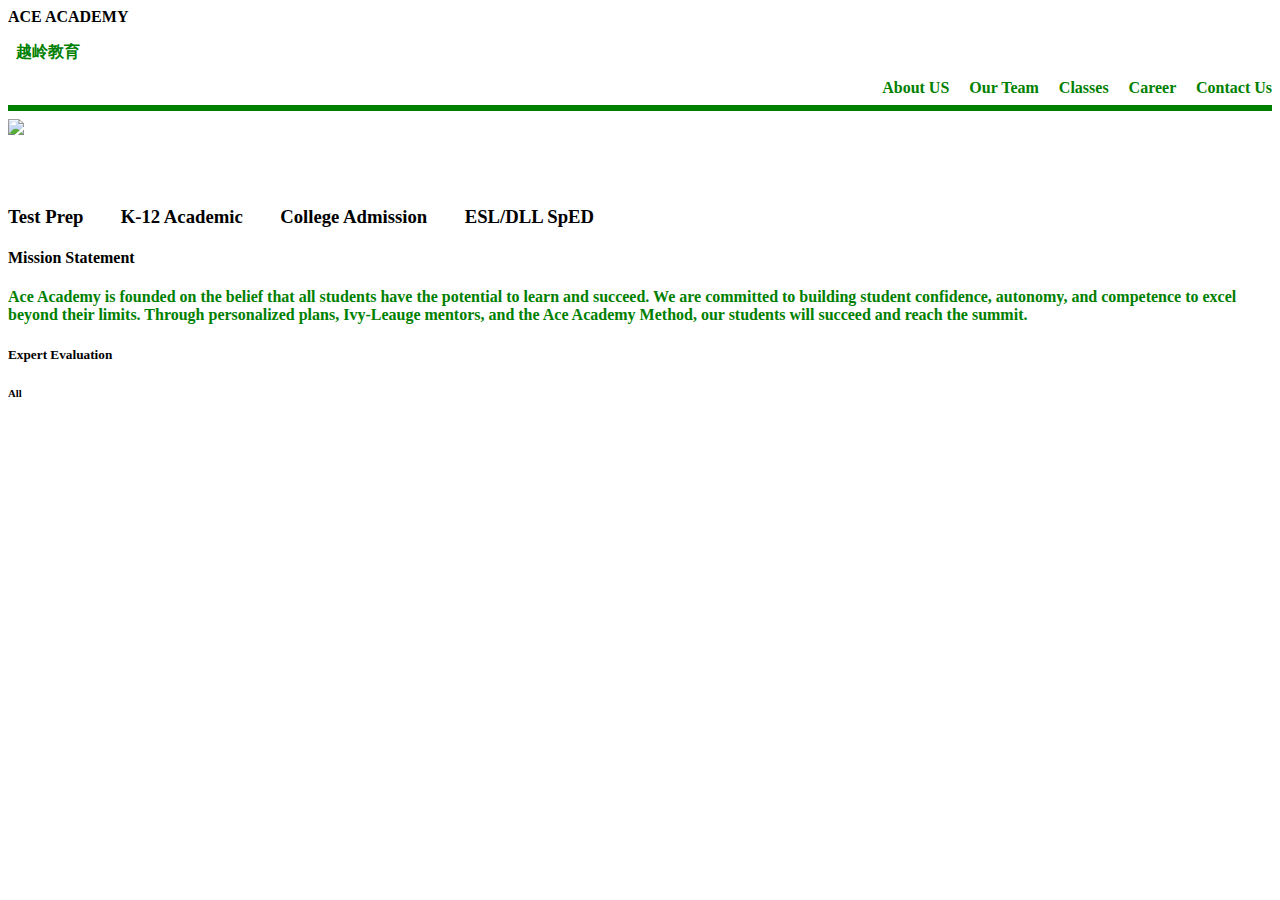
==== index.html @ 45a8df52 "Update index.html" ====
<!DOCTYPE html>
<link href="./style.css" type="text/css" rel="stylesheet">
<html>
	
		<title>ACE ACADEMY</title>
		<meta name="viewport" content="width=device-width, initial-scale=1">
	<head>
	<style>
		/* Thick green border1 */
		hr.new1 {
  border: 3px solid green;
		}
		
		div.a {
  text-align: right;
		}

		div.b {
  text-align: left;
		}	
	</style>
	<body>
		<div class="b">
		<b>ACE ACADEMY</b>
		<p>&nbsp&nbsp越岭教育</p>
			</div>
		
		<div class="a">
		<a href="About us.html">About US &nbsp &nbsp</a>
    <a href="Our Team.html">Our Team &nbsp &nbsp</a>
    <a href="Classes.html">Classes &nbsp &nbsp</a>
    <a href="Career.html">Career &nbsp &nbsp</a>
		<a href="Contact us.html">Contact Us</a>
			</div>

<hr class="new1">
		<img src="https://cdn.discordapp.com/attachments/805246397657514014/1301740637791453295/9f2c4c9215f44a87a2b3644ce389e163.jpg?ex=672593f1&is=67244271&hm=421955980e1c0f8d59455aa638b5c6397ba744141c19fb64989492504d75f92c&"
		width="1000" 
     height="auto">
	<h2><strong>Achieve Success, Ace the Future!</strong></h2>
		<h3>Test Prep &nbsp &nbsp &nbsp &nbspK-12 Academic &nbsp &nbsp &nbsp &nbspCollege Admission &nbsp &nbsp &nbsp &nbspESL/DLL SpED</h3>
		
		
		
		<h4>Mission Statement</h4>
		<p>Ace Academy is founded on the belief that all students have the potential to learn and succeed.  We are committed to building student confidence, autonomy, and competence to excel beyond their limits. Through personalized plans, Ivy-Leauge mentors, and the Ace Academy Method, our students will succeed and reach the summit. </p>
 <h5> Expert Evaluation</h5>
 <h6> All </h6>
 <h7> </h7>
 <h8> </h8>
 <h9> </h9>
	</head>

	</body>
	
</html>
---- style.css ----
a{
  text-align: right;
  text-decoration: none;
  color: green;
  font-weight: bold;
}
h2  {
color: white;
  font-weight: bold;
}
p {
color: green;
  font-weight: bold;
{
h4{
text-align: center;
  font-weight: bold;
}
.new1 {
width: 100%;
}
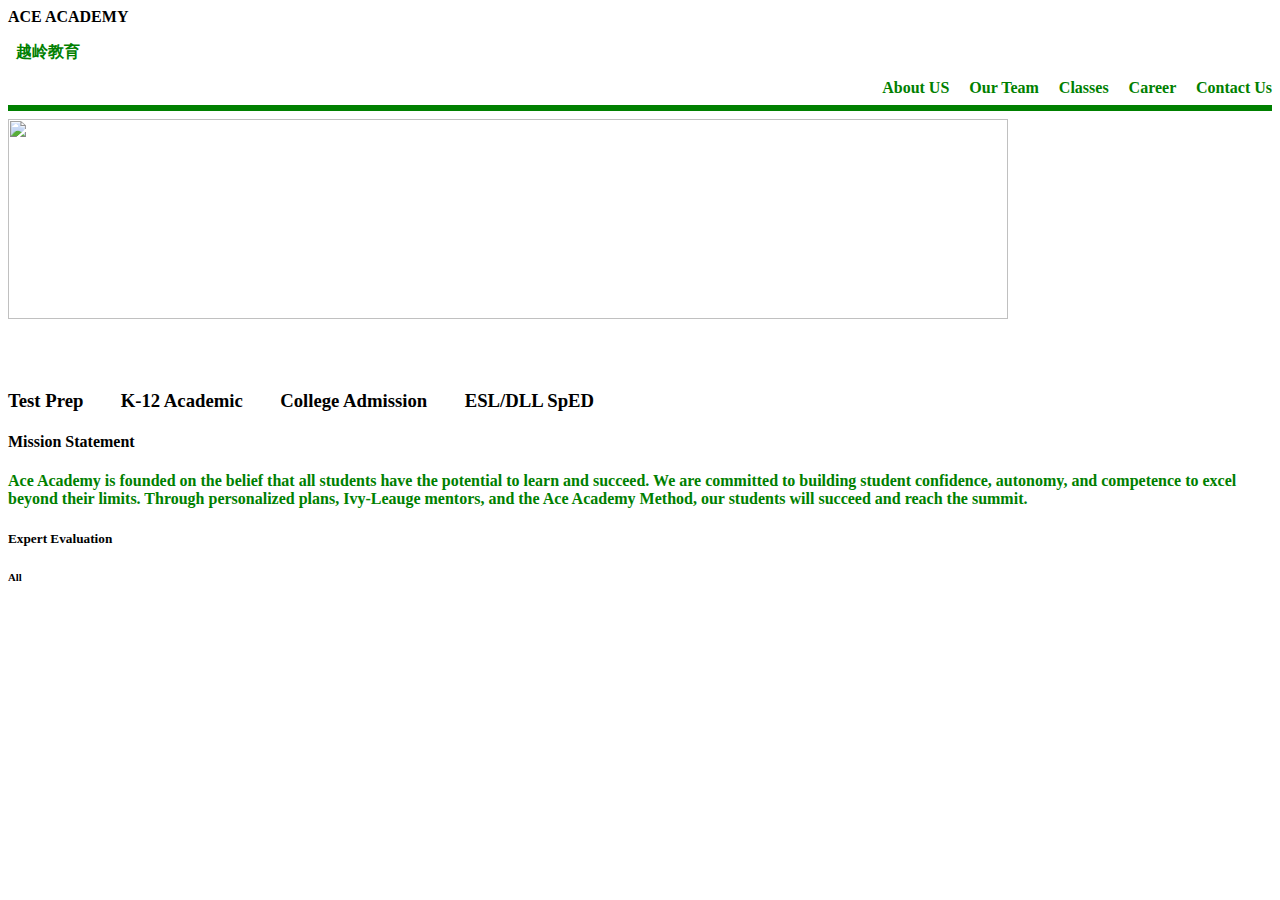
==== commit 839ae967: "Update index.html" ====
--- a/index.html
+++ b/index.html
@@ -36,7 +36,7 @@
 <hr class="new1">
 		<img src="https://cdn.discordapp.com/attachments/805246397657514014/1301740637791453295/9f2c4c9215f44a87a2b3644ce389e163.jpg?ex=672593f1&is=67244271&hm=421955980e1c0f8d59455aa638b5c6397ba744141c19fb64989492504d75f92c&"
 		width="1000" 
-     height="auto">
+     height="200">
 	<h2><strong>Achieve Success, Ace the Future!</strong></h2>
 		<h3>Test Prep &nbsp &nbsp &nbsp &nbspK-12 Academic &nbsp &nbsp &nbsp &nbspCollege Admission &nbsp &nbsp &nbsp &nbspESL/DLL SpED</h3>
 		
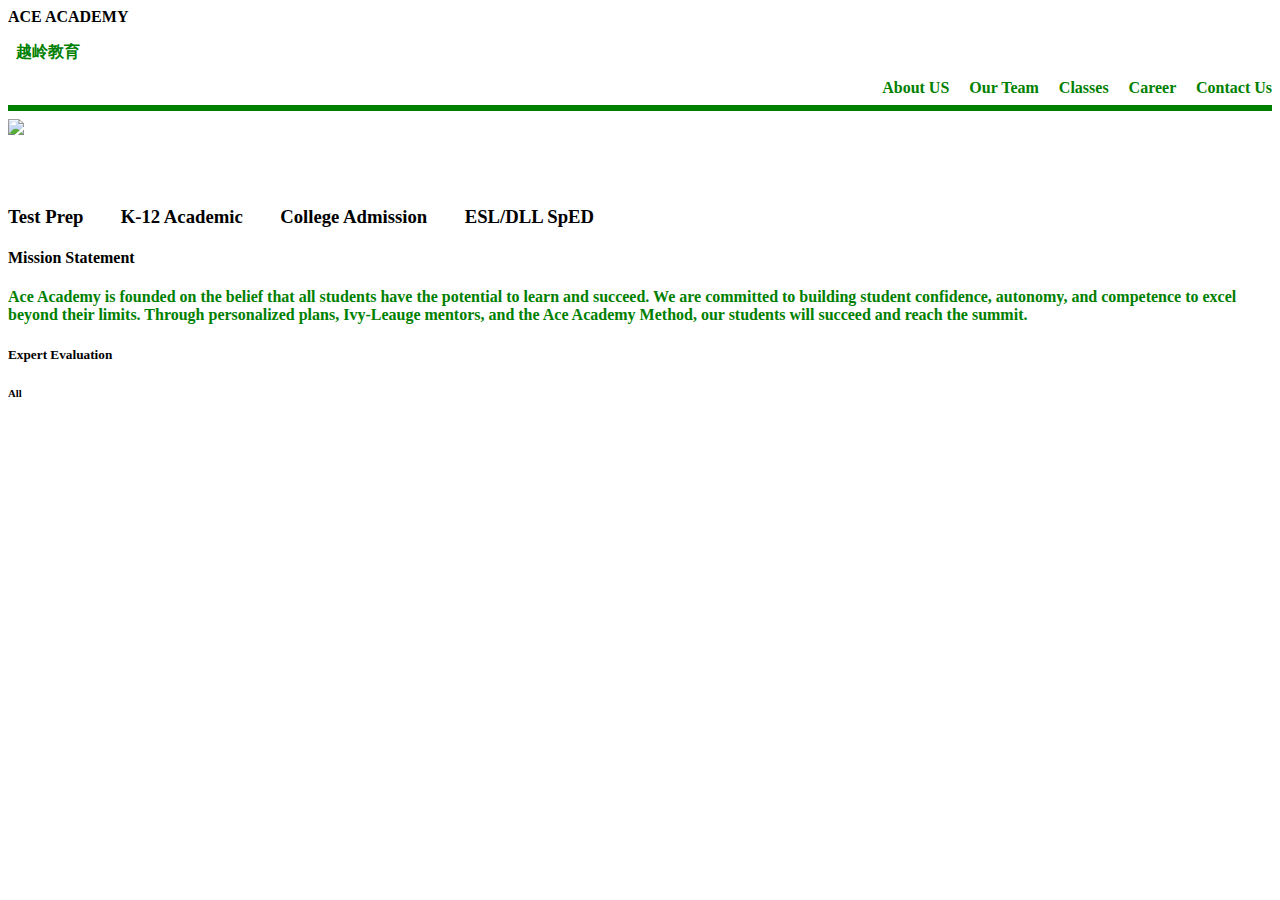
==== commit f4193a44: "Update index.html" ====
--- a/index.html
+++ b/index.html
@@ -35,8 +35,8 @@
 
 <hr class="new1">
 		<img src="https://cdn.discordapp.com/attachments/805246397657514014/1301740637791453295/9f2c4c9215f44a87a2b3644ce389e163.jpg?ex=672593f1&is=67244271&hm=421955980e1c0f8d59455aa638b5c6397ba744141c19fb64989492504d75f92c&"
-		width="1000" 
-     height="200">
+		width="100%" 
+     height="auto">
 	<h2><strong>Achieve Success, Ace the Future!</strong></h2>
 		<h3>Test Prep &nbsp &nbsp &nbsp &nbspK-12 Academic &nbsp &nbsp &nbsp &nbspCollege Admission &nbsp &nbsp &nbsp &nbspESL/DLL SpED</h3>
 		
--- a/style.css
+++ b/style.css
@@ -19,4 +19,7 @@
 .new1 {
 width: 100%;
 }
-
+img {
+  width: 100%,
+  height: auto
+}
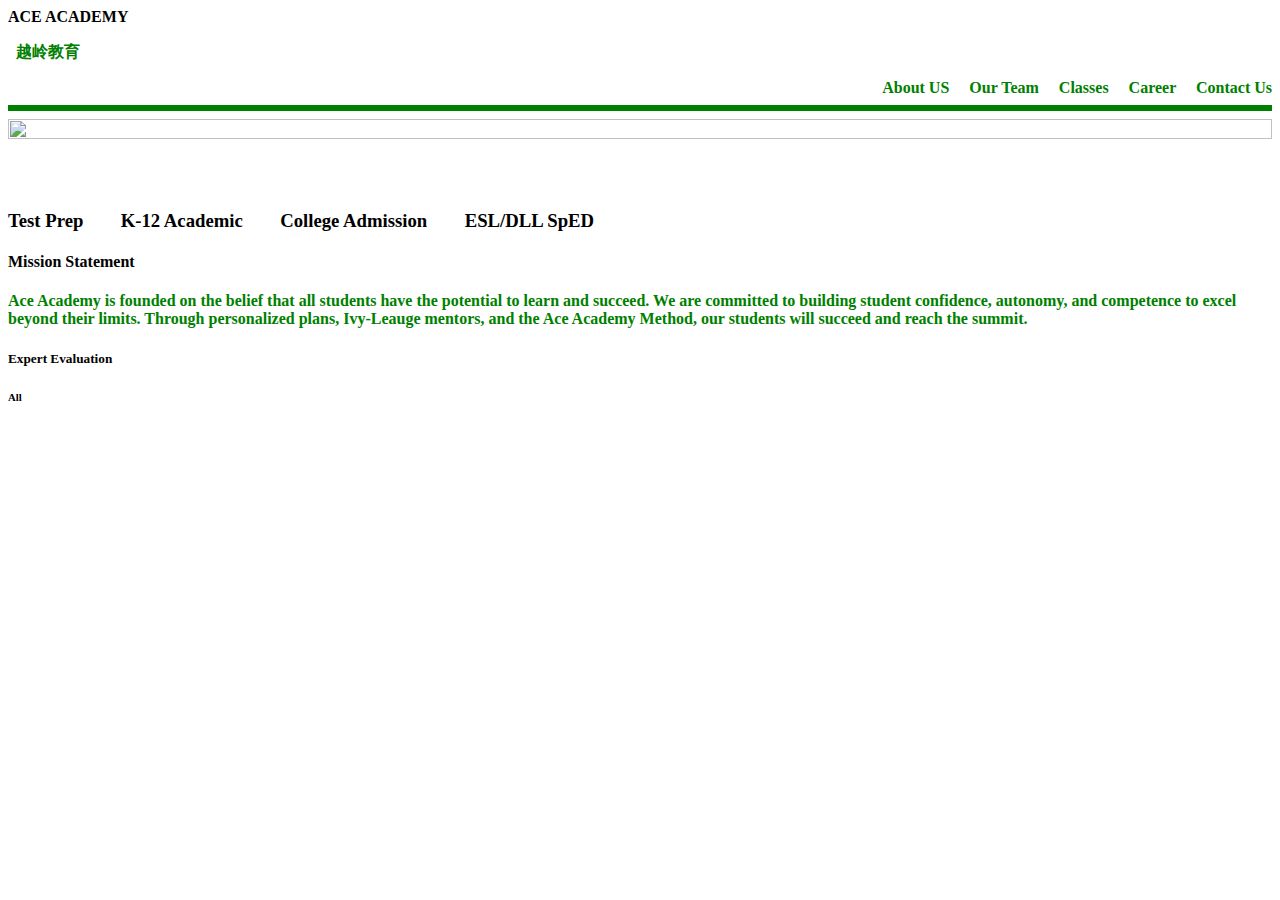
==== commit 8920d045: "Update index.html" ====
--- a/index.html
+++ b/index.html
@@ -36,7 +36,7 @@
 <hr class="new1">
 		<img src="https://cdn.discordapp.com/attachments/805246397657514014/1301740637791453295/9f2c4c9215f44a87a2b3644ce389e163.jpg?ex=672593f1&is=67244271&hm=421955980e1c0f8d59455aa638b5c6397ba744141c19fb64989492504d75f92c&"
 		width="100%" 
-     height="auto">
+     height="20">
 	<h2><strong>Achieve Success, Ace the Future!</strong></h2>
 		<h3>Test Prep &nbsp &nbsp &nbsp &nbspK-12 Academic &nbsp &nbsp &nbsp &nbspCollege Admission &nbsp &nbsp &nbsp &nbspESL/DLL SpED</h3>
 		
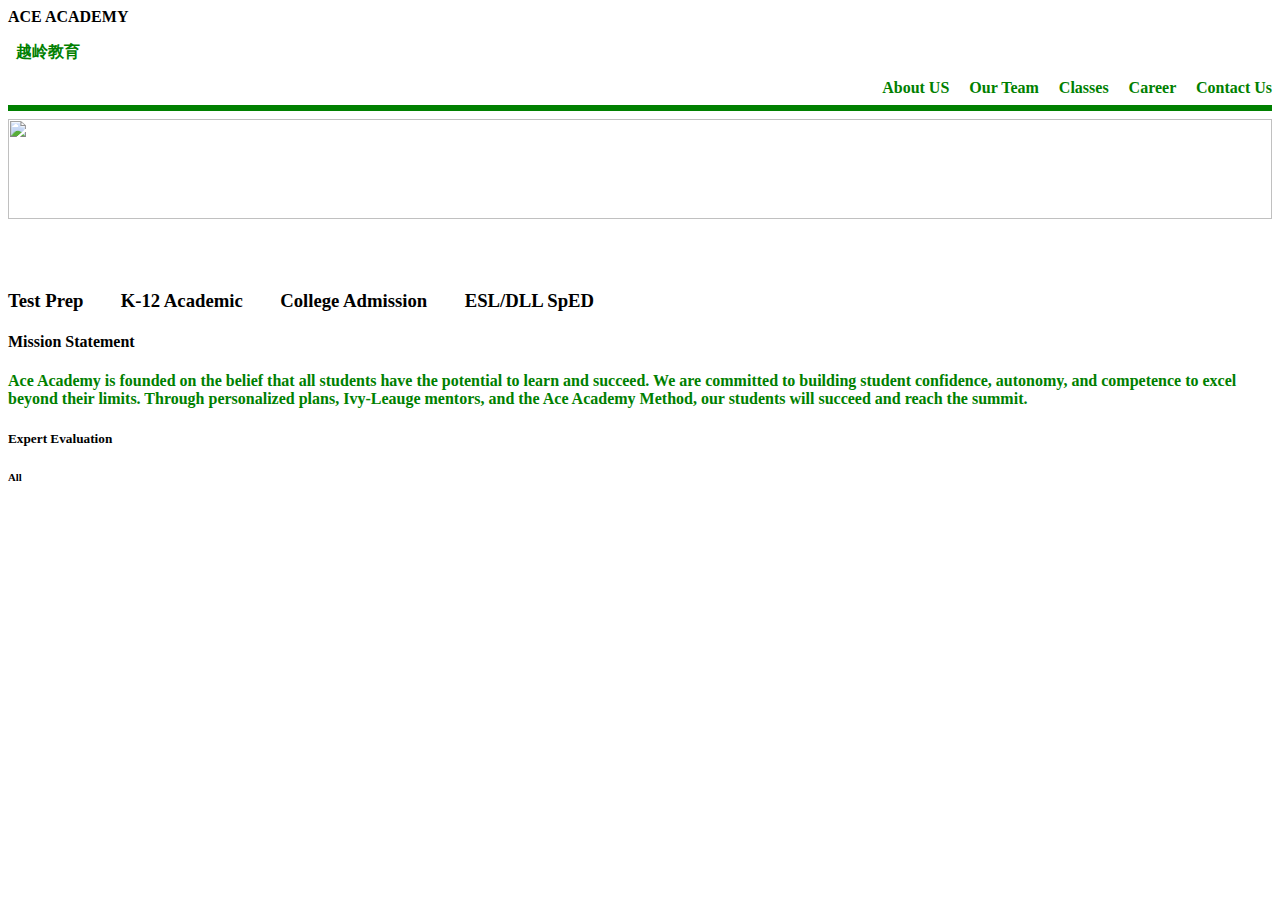
==== commit c5d6200b: "Update index.html" ====
--- a/index.html
+++ b/index.html
@@ -36,7 +36,7 @@
 <hr class="new1">
 		<img src="https://cdn.discordapp.com/attachments/805246397657514014/1301740637791453295/9f2c4c9215f44a87a2b3644ce389e163.jpg?ex=672593f1&is=67244271&hm=421955980e1c0f8d59455aa638b5c6397ba744141c19fb64989492504d75f92c&"
 		width="100%" 
-     height="20">
+     height="100px">
 	<h2><strong>Achieve Success, Ace the Future!</strong></h2>
 		<h3>Test Prep &nbsp &nbsp &nbsp &nbspK-12 Academic &nbsp &nbsp &nbsp &nbspCollege Admission &nbsp &nbsp &nbsp &nbspESL/DLL SpED</h3>
 		
--- a/style.css
+++ b/style.css
@@ -21,5 +21,5 @@
 }
 img {
   width: 100%,
-  height: auto
+  height: 20px
 }
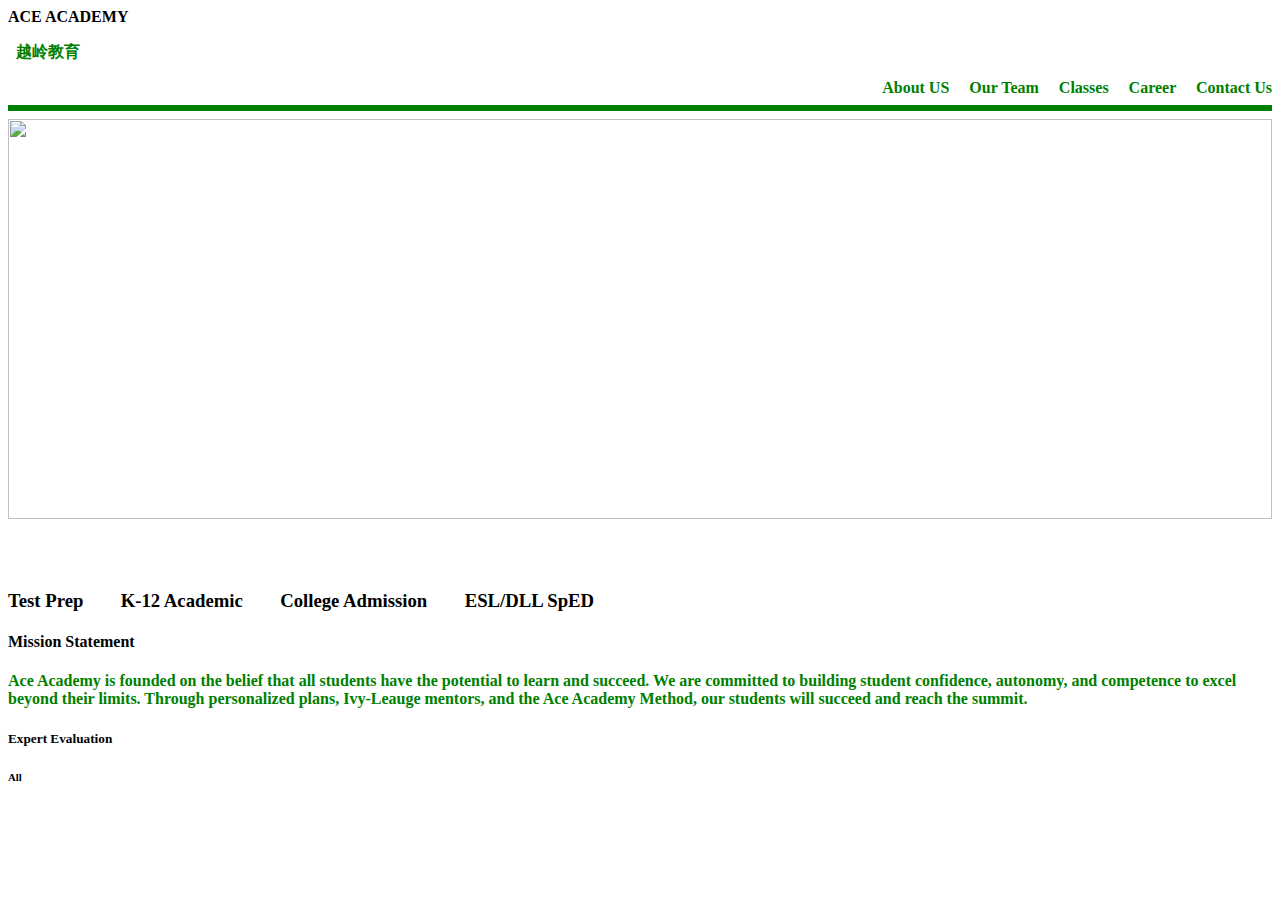
==== commit 1b914a19: "Update index.html" ====
--- a/index.html
+++ b/index.html
@@ -36,7 +36,7 @@
 <hr class="new1">
 		<img src="https://cdn.discordapp.com/attachments/805246397657514014/1301740637791453295/9f2c4c9215f44a87a2b3644ce389e163.jpg?ex=672593f1&is=67244271&hm=421955980e1c0f8d59455aa638b5c6397ba744141c19fb64989492504d75f92c&"
 		width="100%" 
-     height="100px">
+     height="400px">
 	<h2><strong>Achieve Success, Ace the Future!</strong></h2>
 		<h3>Test Prep &nbsp &nbsp &nbsp &nbspK-12 Academic &nbsp &nbsp &nbsp &nbspCollege Admission &nbsp &nbsp &nbsp &nbspESL/DLL SpED</h3>
 		
--- a/style.css
+++ b/style.css
@@ -21,5 +21,5 @@
 }
 img {
   width: 100%,
-  height: 20px
+  height: 400px
 }
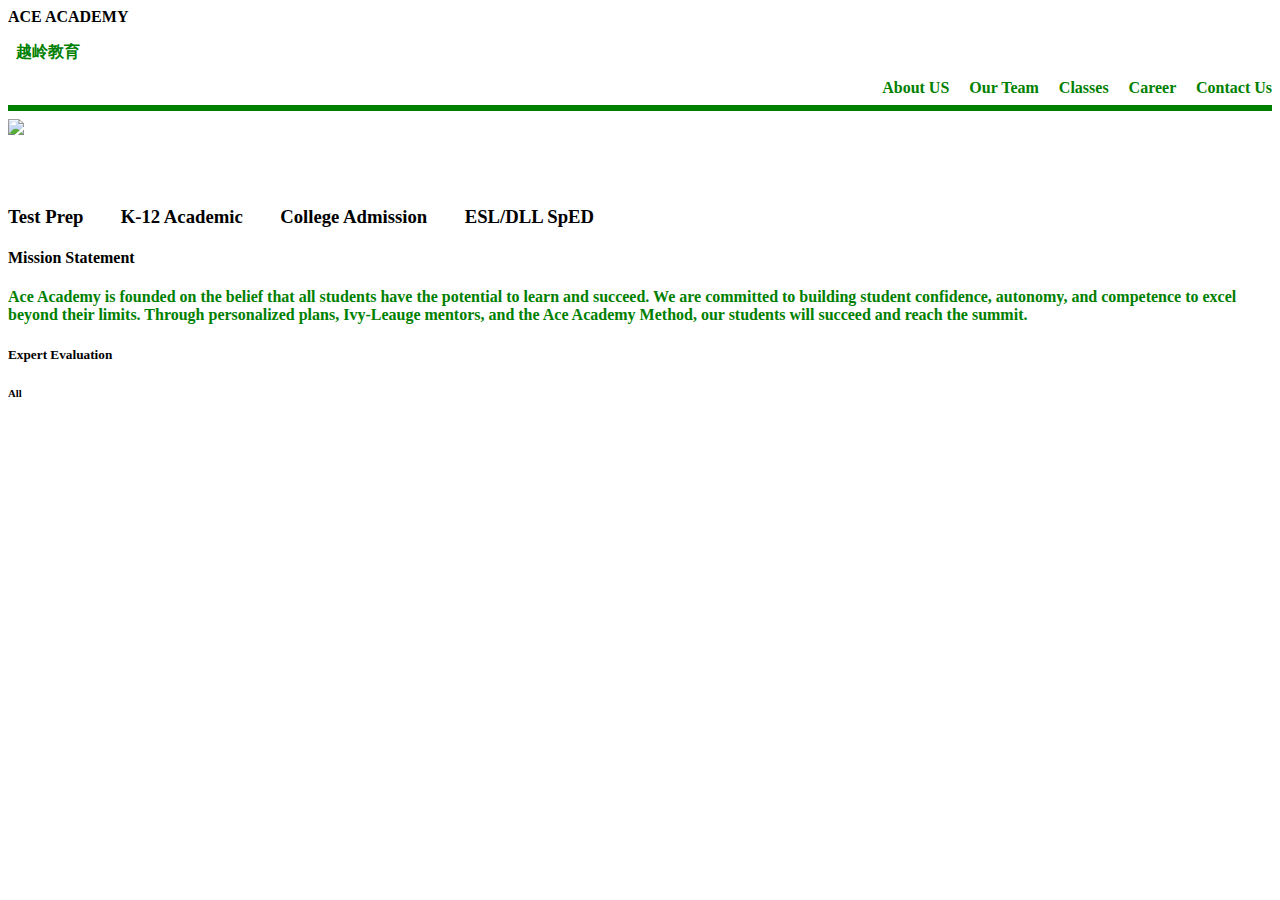
==== commit e4ca0386: "Update index.html" ====
--- a/index.html
+++ b/index.html
@@ -36,7 +36,7 @@
 <hr class="new1">
 		<img src="https://cdn.discordapp.com/attachments/805246397657514014/1301740637791453295/9f2c4c9215f44a87a2b3644ce389e163.jpg?ex=672593f1&is=67244271&hm=421955980e1c0f8d59455aa638b5c6397ba744141c19fb64989492504d75f92c&"
 		width="100%" 
-     height="400px">
+     height="auto">
 	<h2><strong>Achieve Success, Ace the Future!</strong></h2>
 		<h3>Test Prep &nbsp &nbsp &nbsp &nbspK-12 Academic &nbsp &nbsp &nbsp &nbspCollege Admission &nbsp &nbsp &nbsp &nbspESL/DLL SpED</h3>
 		
--- a/style.css
+++ b/style.css
@@ -21,5 +21,13 @@
 }
 img {
   width: 100%,
-  height: 400px
+  height: auto
 }
+.image-block-wrapper {
+    width:100%;
+    display:block;
+}
+.image-block-wrapper img {
+    width:100%;
+    height:auto;
+}
